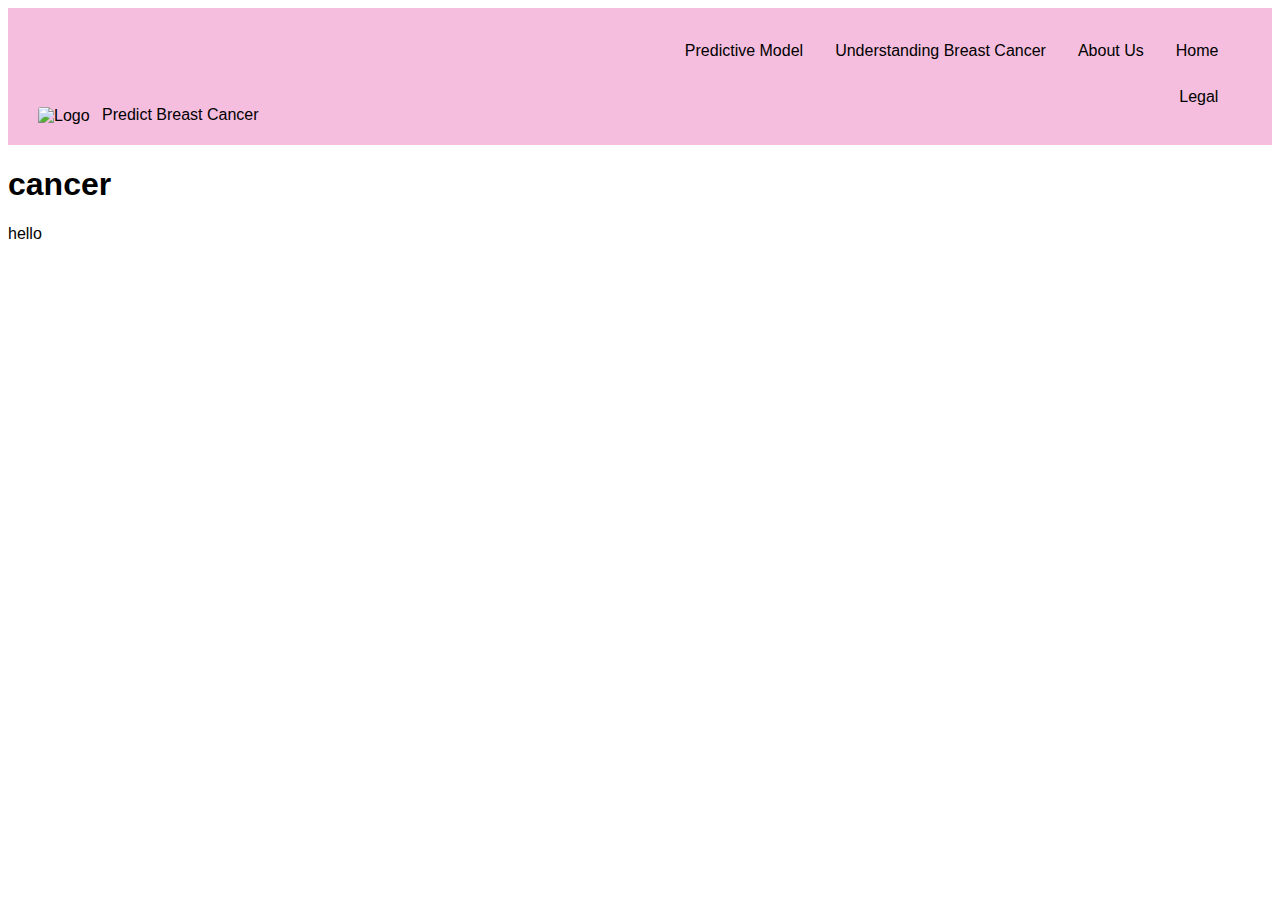
==== index.html @ eba42e9e "Update index.html" ====
<!DOCTYPE html>
<html>
  <head>
      <meta charset="UTF-8">
    <title>Predict Breast cancer</title>
    
     <!-- attach our stylesheet -->
    <link rel="stylesheet" href="styles.css">
  </head>
  <body>
    <! -- the header -->
    <header>
      
      <!-- logo -->
      <a id="logo" href="index.html">
            <img src="logo.png" alt="Logo">
            <span>Predict Breast Cancer</span>
        </a>
      
      
      <!-- main navigation -->
      <nav>
        
        <ul>
          <li><a href="#">Home</a></li>
           <li><a href="#">About Us</a></li>
           <li><a href="#">Understanding Breast Cancer</a></li>
           <li><a href="#">Predictive Model</a></li>
           <li><a href="#">Legal</a></li>
          
        </ul>
      </nav>
    </header>
    
    
    <h1>cancer</h1>
    <p>hello</p>
  </body>
</html>
---- styles.css ----
/* styling our overall page */
body     {
  background: #FFF;
  font-family: Arial, Helvetica, sans-serif;
}

/* styling our header */
header   {
  background: #F5BEDE;
  color: #F5BEDE;
  padding: 20px 30px;
}

/* logo */
#logo         {
  display: inline-block;
  color: #000000;
  text-decoration: none;
  width: 49%;
}
#logo img    {
  width: 100px;
  border-radius: 3px;
  margin-right: 8px;
  vertical-align: middle;
  top: 0;
  left:0;
}
#logo span   {
  display: inline-block;
}

/* main navigation */
nav     {
  width: 50%;
  display: inline-block;
  text-align: right;
}
nav ul {
  list-style-type: none;
  margin: 0;
  padding: 0;
  overflow: hidden;
  background-color: #F5BEDE;
}

nav ul li {
  float: right;
}

nav ul li a {
  display: block;
  color: #000000;
  text-align: center;
  padding: 14px 16px;
  text-decoration: none;
}

nav ul li a:hover {
  background-color: #EFA2E5;
}
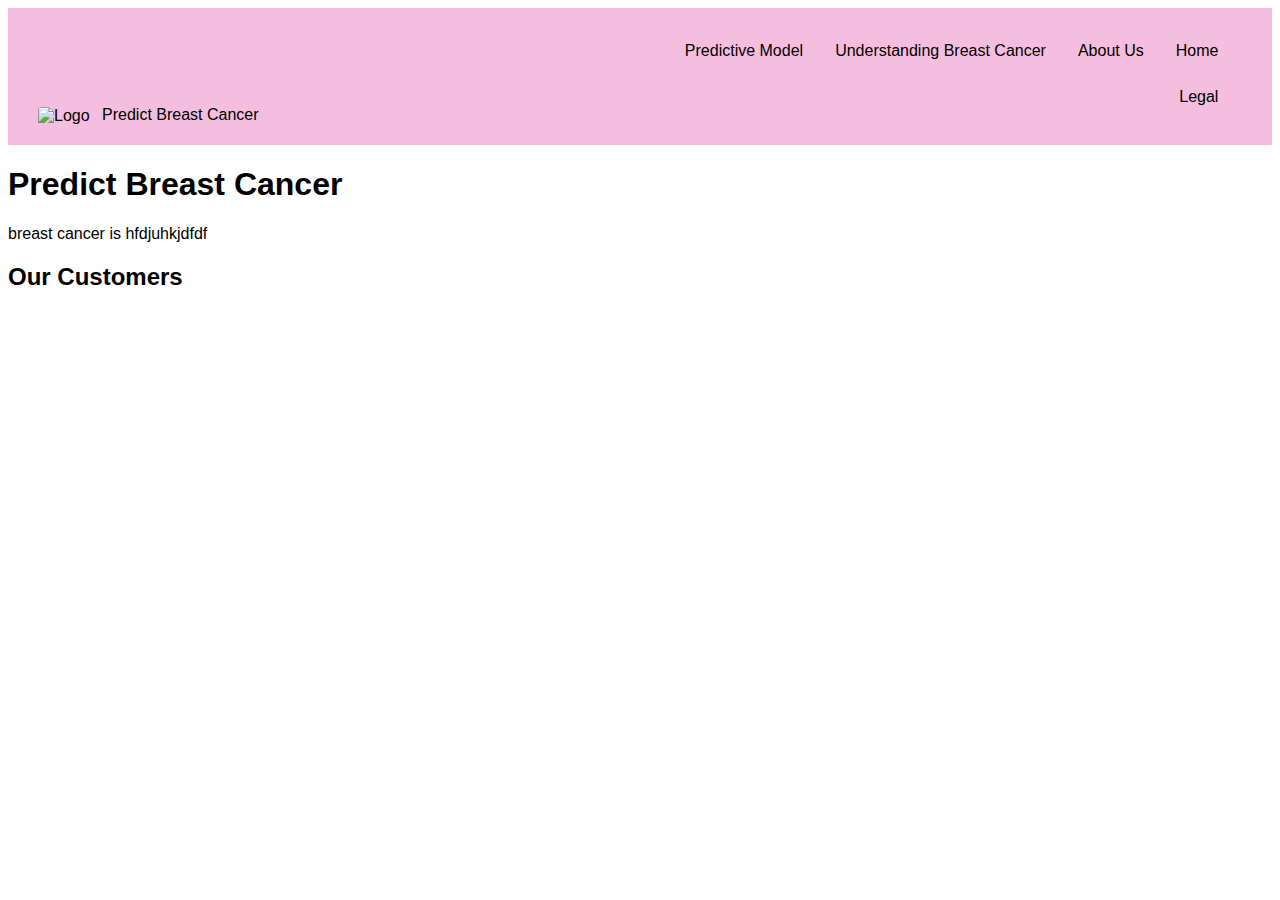
==== commit 2b40941c: "Update index.html" ====
--- a/index.html
+++ b/index.html
@@ -33,7 +33,9 @@
     </header>
     
     
-    <h1>cancer</h1>
-    <p>hello</p>
+    <h1>Predict Breast Cancer</h1>
+    <p>breast cancer is hfdjuhkjdfdf</p>
+    
+    <h2> Our Customers </h2>
   </body>
 </html>
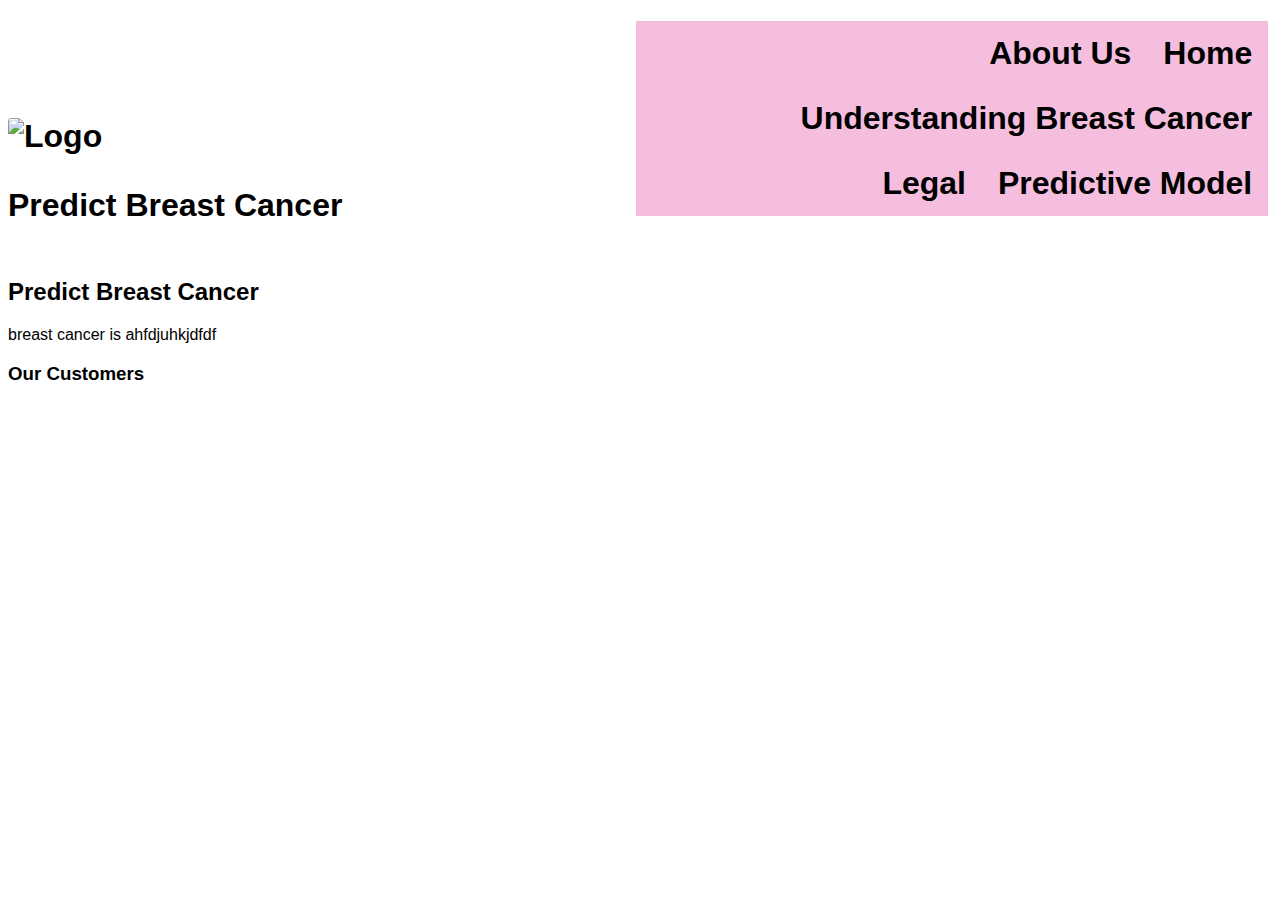
==== commit 15a57ad9: "Update index.html" ====
--- a/index.html
+++ b/index.html
@@ -9,15 +9,15 @@
   </head>
   <body>
     <! -- the header -->
-    <header>
+    <h1>
       
       <!-- logo -->
-      <a id="logo" href="index.html">
+   <a id="logo" href="index.html">
             <img src="logo.png" alt="Logo">
-            <span>Predict Breast Cancer</span>
+            <p>Predict Breast Cancer</p>
         </a>
-      
-      
+     
+        
       <!-- main navigation -->
       <nav>
         
@@ -30,12 +30,12 @@
           
         </ul>
       </nav>
-    </header>
+    </h1>
     
     
-    <h1>Predict Breast Cancer</h1>
-    <p>breast cancer is hfdjuhkjdfdf</p>
+    <h2>Predict Breast Cancer</h2>
+    <p>breast cancer is ahfdjuhkjdfdf</p>
     
-    <h2> Our Customers </h2>
+    <h3> Our Customers </h3>
   </body>
 </html>
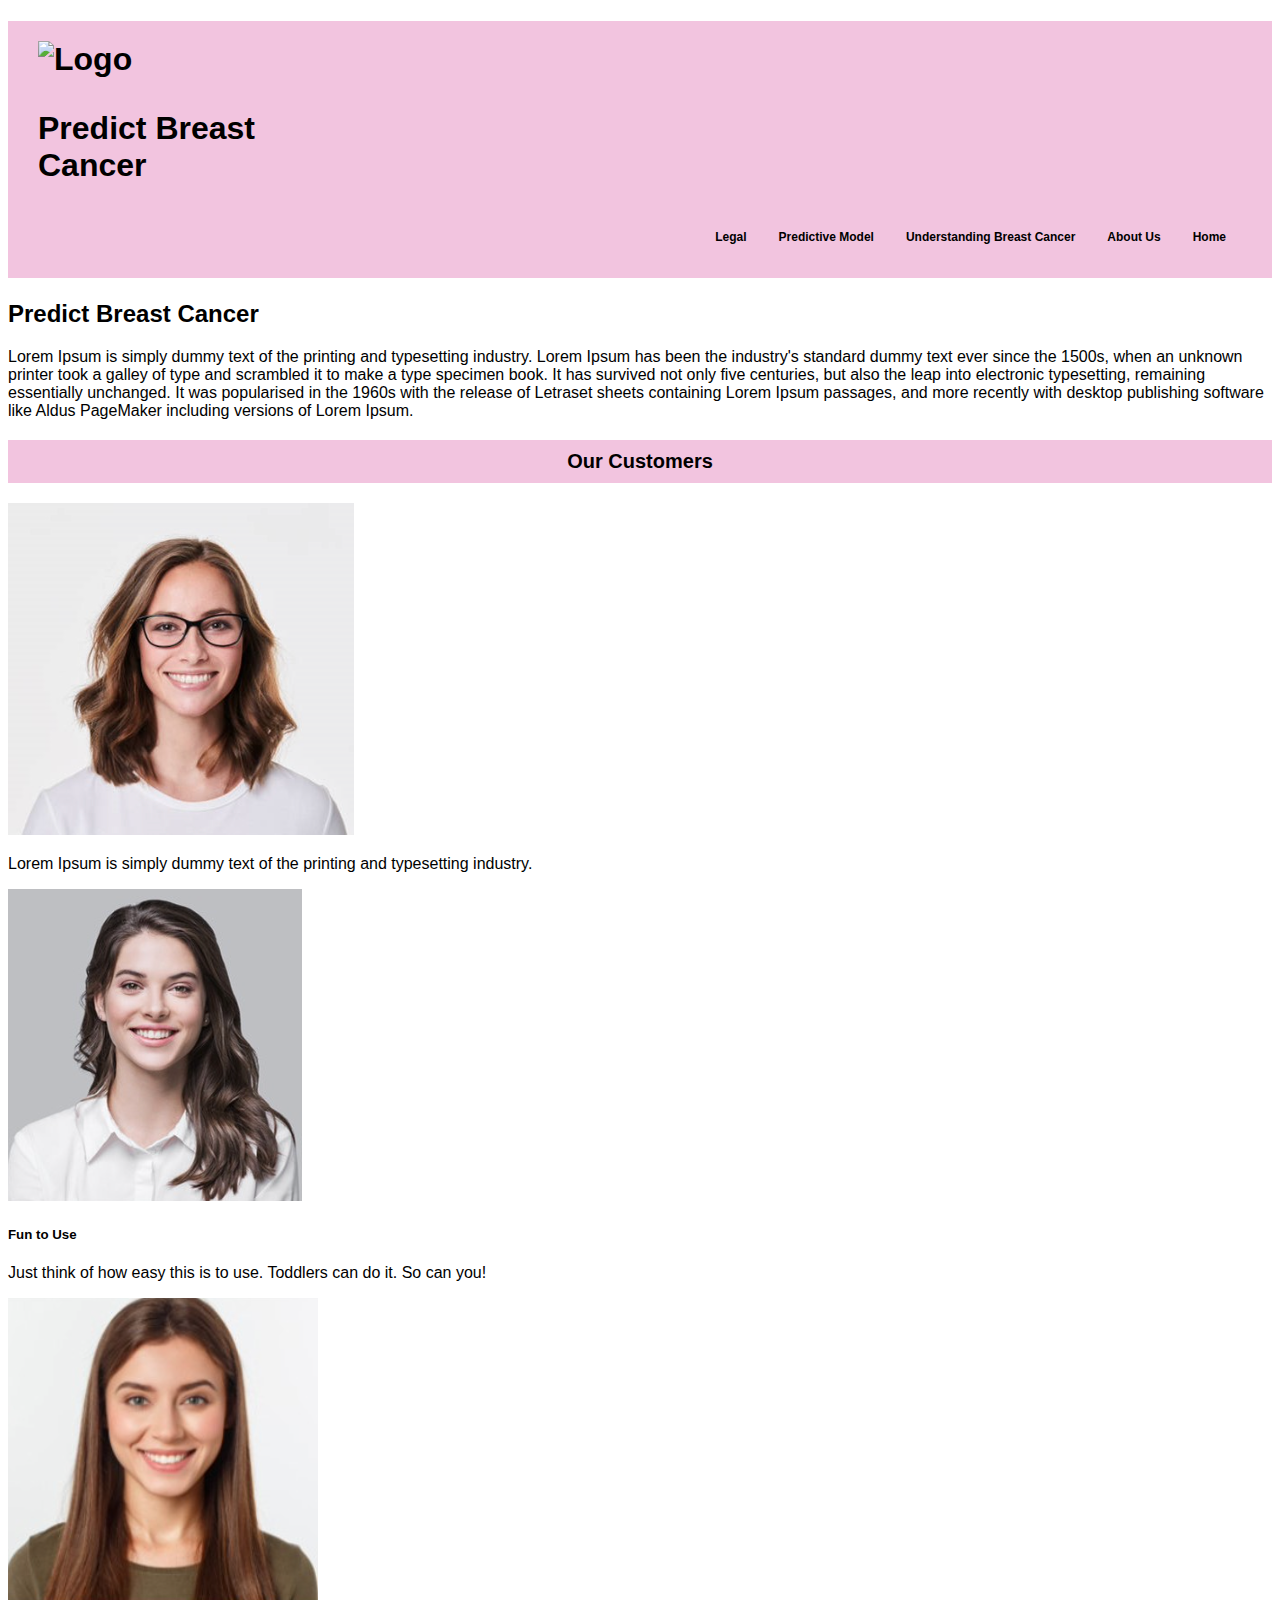
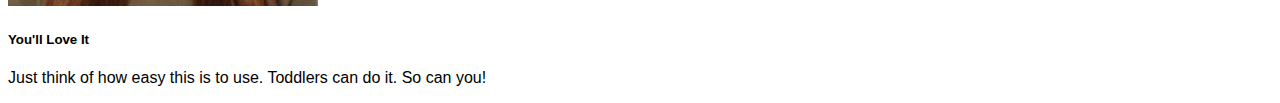
==== commit 8b310f38: "Update index.html" ====
--- a/index.html
+++ b/index.html
@@ -34,8 +34,40 @@
     
     
     <h2>Predict Breast Cancer</h2>
-    <p>breast cancer is ahfdjuhkjdfdf</p>
+    <p>Lorem Ipsum is simply dummy text of the printing and typesetting industry. Lorem Ipsum has been the industry's standard dummy text ever since the 1500s, when an unknown printer took a galley of type and scrambled it to make a type specimen book. It has survived not only five centuries, but also the leap into electronic typesetting, remaining essentially unchanged. It was popularised in the 1960s with the release of Letraset sheets containing Lorem Ipsum passages, and more recently with desktop publishing software like Aldus PageMaker including versions of Lorem Ipsum.</p>
     
-    <h3> Our Customers </h3>
+     <!-- the content -->
+    <main>
+
+ 
+
+        <!-- features section -->
+        <div class="site-section">
+        <div class="site-section-inside">
+
+            <div class="section-header">
+                <h3>Our Customers</h3>
+            </div>
+
+            <div class="feature-box">
+                <img src="clienta.png" alt="clienta">
+                
+                <p>Lorem Ipsum is simply dummy text of the printing and typesetting industry.</p>
+            </div>
+
+            <div class="feature-box">
+                <img src="clientb.png" alt="clientb">
+                <h5>Fun to Use</h5>
+                <p>Just think of how easy this is to use. Toddlers can do it. So can you!</p>
+            </div>
+
+            <div class="feature-box">
+                <img src="clientc.png" alt="clientc">
+                <h5>You'll Love It</h5>
+                <p>Just think of how easy this is to use. Toddlers can do it. So can you!</p>
+            </div>
+
+        </div>
+        </div>
   </body>
 </html>
--- a/styles.css
+++ b/styles.css
@@ -5,24 +5,30 @@
 }
 
 /* styling our header */
-header   {
-  background: #F5BEDE;
-  color: #F5BEDE;
+h1   {
+  background: #f2c4df;
+  color: #f2c4df;
   padding: 20px 30px;
 }
 
+    h3{
+      text-align: center;
+      font-size: 20px;
+      font-family: Arial, Helvetica, sans-serif;
+      background-color: #f2c4df;
+      padding-top: 10px;
+      padding-bottom: 10px;
+    }
+
 /* logo */
 #logo         {
-  display: inline-block;
+  display: block;
   color: #000000;
   text-decoration: none;
-  width: 49%;
+  width: 20%;
 }
 #logo img    {
-  width: 100px;
-  border-radius: 3px;
-  margin-right: 8px;
-  vertical-align: middle;
+  
   top: 0;
   left:0;
 }
@@ -31,31 +37,28 @@
 }
 
 /* main navigation */
-nav     {
-  width: 50%;
-  display: inline-block;
-  text-align: right;
-}
-nav ul {
+
+ul {
   list-style-type: none;
   margin: 0;
   padding: 0;
   overflow: hidden;
-  background-color: #F5BEDE;
+  font-size: 12px;
+  background-color:#f2c4df;
 }
 
-nav ul li {
+li {
   float: right;
 }
 
-nav ul li a {
+li a {
   display: block;
   color: #000000;
-  text-align: center;
+  text-align: right;
   padding: 14px 16px;
   text-decoration: none;
 }
 
-nav ul li a:hover {
+li a:hover {
   background-color: #EFA2E5;
 }
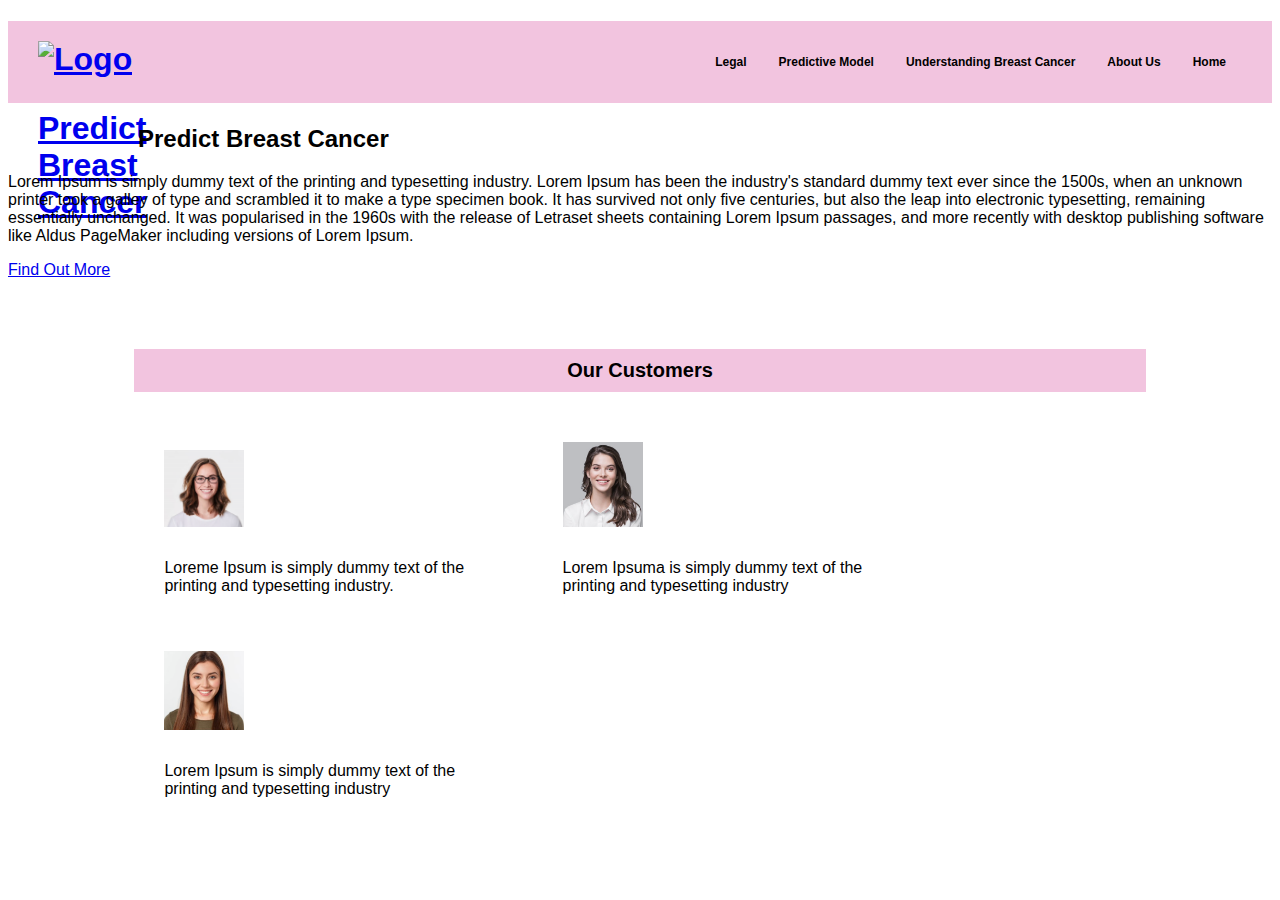
==== commit 1976d5db: "Update index.html" ====
--- a/index.html
+++ b/index.html
@@ -33,11 +33,12 @@
     </h1>
     
     
-    <h2>Predict Breast Cancer</h2>
+   
+     <!-- the content -->
+
+       <h2>Predict Breast Cancer</h2>
     <p>Lorem Ipsum is simply dummy text of the printing and typesetting industry. Lorem Ipsum has been the industry's standard dummy text ever since the 1500s, when an unknown printer took a galley of type and scrambled it to make a type specimen book. It has survived not only five centuries, but also the leap into electronic typesetting, remaining essentially unchanged. It was popularised in the 1960s with the release of Letraset sheets containing Lorem Ipsum passages, and more recently with desktop publishing software like Aldus PageMaker including versions of Lorem Ipsum.</p>
-    
-     <!-- the content -->
-    <main>
+    <a href="#">Find Out More</a>
 
  
 
@@ -51,23 +52,21 @@
 
             <div class="feature-box">
                 <img src="clienta.png" alt="clienta">
-                
-                <p>Lorem Ipsum is simply dummy text of the printing and typesetting industry.</p>
+                <p>Loreme Ipsum is simply dummy text of the printing and typesetting industry.</p>
             </div>
 
             <div class="feature-box">
                 <img src="clientb.png" alt="clientb">
-                <h5>Fun to Use</h5>
-                <p>Just think of how easy this is to use. Toddlers can do it. So can you!</p>
+                <p>Lorem Ipsuma is simply dummy text of the printing and typesetting industry</p>
             </div>
 
             <div class="feature-box">
                 <img src="clientc.png" alt="clientc">
-                <h5>You'll Love It</h5>
-                <p>Just think of how easy this is to use. Toddlers can do it. So can you!</p>
+                <p>Lorem Ipsum is simply dummy text of the printing and typesetting industry</p>
             </div>
 
         </div>
         </div>
+     
   </body>
 </html>
--- a/styles.css
+++ b/styles.css
@@ -22,19 +22,13 @@
 
 /* logo */
 #logo         {
-  display: block;
-  color: #000000;
-  text-decoration: none;
-  width: 20%;
+  height:100px;
+  width: 100px;
+  display:block;
+  background-color: transparent;
+  float:left;
 }
-#logo img    {
-  
-  top: 0;
-  left:0;
-}
-#logo span   {
-  display: inline-block;
-}
+
 
 /* main navigation */
 
@@ -62,3 +56,31 @@
 li a:hover {
   background-color: #EFA2E5;
 }
+
+/* basic site sections */
+.site-section   {
+  padding-bottom: 50px;
+  padding-top: 50px;
+}
+
+.site-section-inside   {
+  width: 80%;
+  max-width: 1200px;
+  margin: 0 auto;
+}
+.section-header {
+  text-align: center;
+  margin-bottom: 30px;
+}
+
+
+/* feature boxes */
+.feature-box   {
+  display: inline-block;
+  width: 33%;
+  padding: 20px 30px;
+}
+.feature-box img  {
+  margin-bottom: 12px;
+  width: 80px;
+}
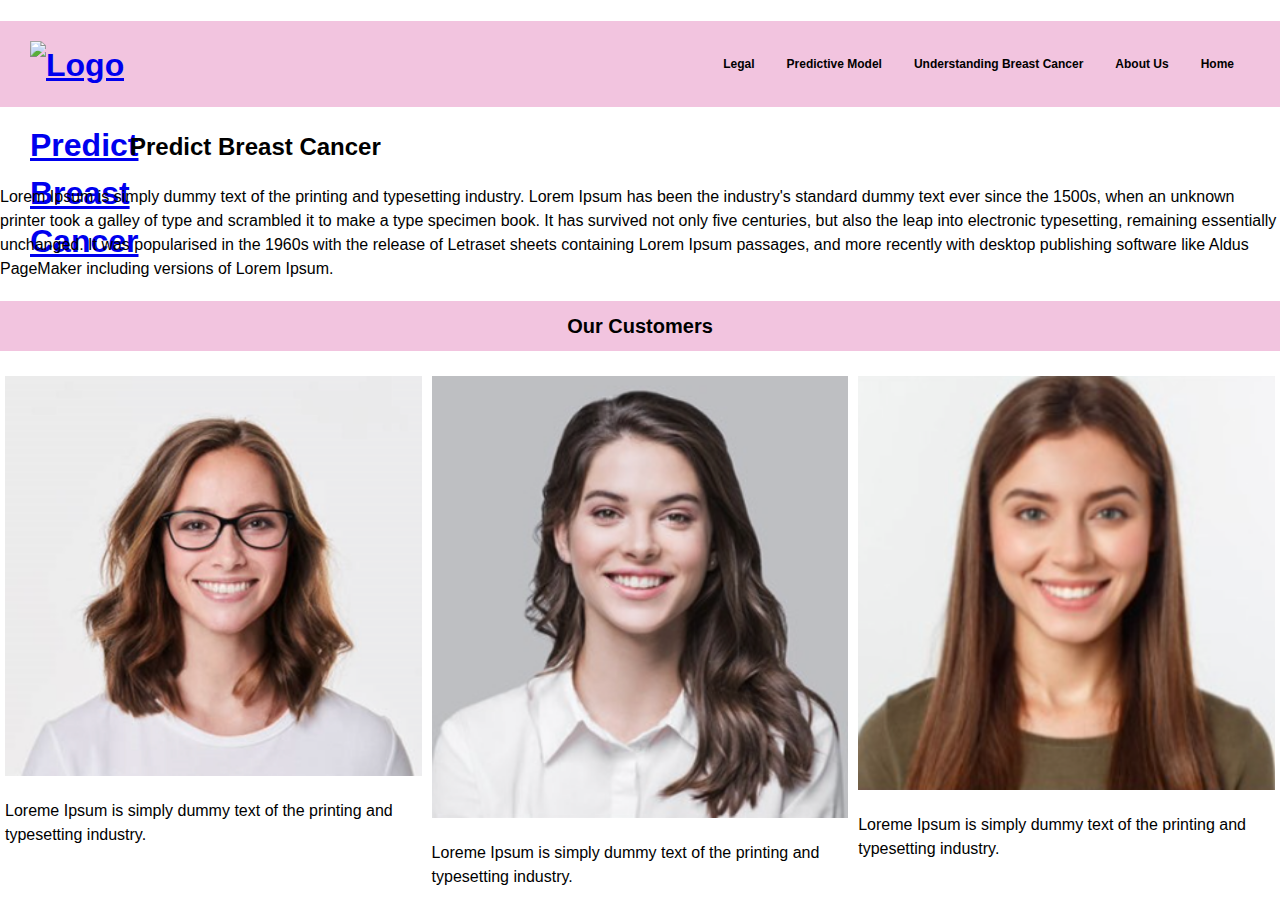
==== commit 8cf6ebb2: "Update index.html" ====
--- a/index.html
+++ b/index.html
@@ -36,37 +36,29 @@
    
      <!-- the content -->
 
-       <h2>Predict Breast Cancer</h2>
-    <p>Lorem Ipsum is simply dummy text of the printing and typesetting industry. Lorem Ipsum has been the industry's standard dummy text ever since the 1500s, when an unknown printer took a galley of type and scrambled it to make a type specimen book. It has survived not only five centuries, but also the leap into electronic typesetting, remaining essentially unchanged. It was popularised in the 1960s with the release of Letraset sheets containing Lorem Ipsum passages, and more recently with desktop publishing software like Aldus PageMaker including versions of Lorem Ipsum.</p>
-    <a href="#">Find Out More</a>
+   <h2>Predict Breast Cancer</h2>
+      <p>Lorem Ipsum is simply dummy text of the printing and typesetting industry. Lorem Ipsum has been the industry's standard dummy text ever since the 1500s, when an unknown printer took a galley of type and scrambled it to make a type specimen book. It has survived not only five centuries, but also the leap into electronic typesetting, remaining essentially unchanged. It was popularised in the 1960s with the release of Letraset sheets containing Lorem Ipsum passages, and more recently with desktop publishing software like Aldus PageMaker including versions of Lorem Ipsum.</p>
+      
+    
+    
+   <h3>Our Customers</h3>
+       <div class="row">
+        <div class="column">
+          <img src="clienta.png" alt="clienta"style="width:100%">
+          <p>Loreme Ipsum is simply dummy text of the printing and typesetting industry.</p>
+        </div>
+        <div class="column">
+          <img src="clientb.png" alt="clientb"style="width:100%">
+          <p>Loreme Ipsum is simply dummy text of the printing and typesetting industry.</p>
+        </div>
+        <div class="column">
+          <img src="clientc.png" alt="clientc" style="width:100%">
+          <p>Loreme Ipsum is simply dummy text of the printing and typesetting industry.</p>
+        </div>
+      </div>
 
- 
 
-        <!-- features section -->
-        <div class="site-section">
-        <div class="site-section-inside">
-
-            <div class="section-header">
-                <h3>Our Customers</h3>
-            </div>
-
-            <div class="feature-box">
-                <img src="clienta.png" alt="clienta">
-                <p>Loreme Ipsum is simply dummy text of the printing and typesetting industry.</p>
-            </div>
-
-            <div class="feature-box">
-                <img src="clientb.png" alt="clientb">
-                <p>Lorem Ipsuma is simply dummy text of the printing and typesetting industry</p>
-            </div>
-
-            <div class="feature-box">
-                <img src="clientc.png" alt="clientc">
-                <p>Lorem Ipsum is simply dummy text of the printing and typesetting industry</p>
-            </div>
-
-        </div>
-        </div>
+       
      
   </body>
 </html>
--- a/styles.css
+++ b/styles.css
@@ -1,3 +1,16 @@
+/* resetting browser stuff */
+*     {
+  box-sizing: border-box;
+}
+html,
+body   {
+  margin: 0;
+  padding: 0;
+  line-height: 1.5;
+  font-size: 16px;
+}
+
+
 /* styling our overall page */
 body     {
   background: #FFF;
@@ -57,30 +70,15 @@
   background-color: #EFA2E5;
 }
 
-/* basic site sections */
-.site-section   {
-  padding-bottom: 50px;
-  padding-top: 50px;
+.column {
+  float: left;
+  width: 33.33%;
+  padding: 5px;
 }
 
-.site-section-inside   {
-  width: 80%;
-  max-width: 1200px;
-  margin: 0 auto;
+/* Clearfix (clear floats) */
+.row::after {
+  content: "";
+  clear: both;
+  display: table;
 }
-.section-header {
-  text-align: center;
-  margin-bottom: 30px;
-}
-
-
-/* feature boxes */
-.feature-box   {
-  display: inline-block;
-  width: 33%;
-  padding: 20px 30px;
-}
-.feature-box img  {
-  margin-bottom: 12px;
-  width: 80px;
-}
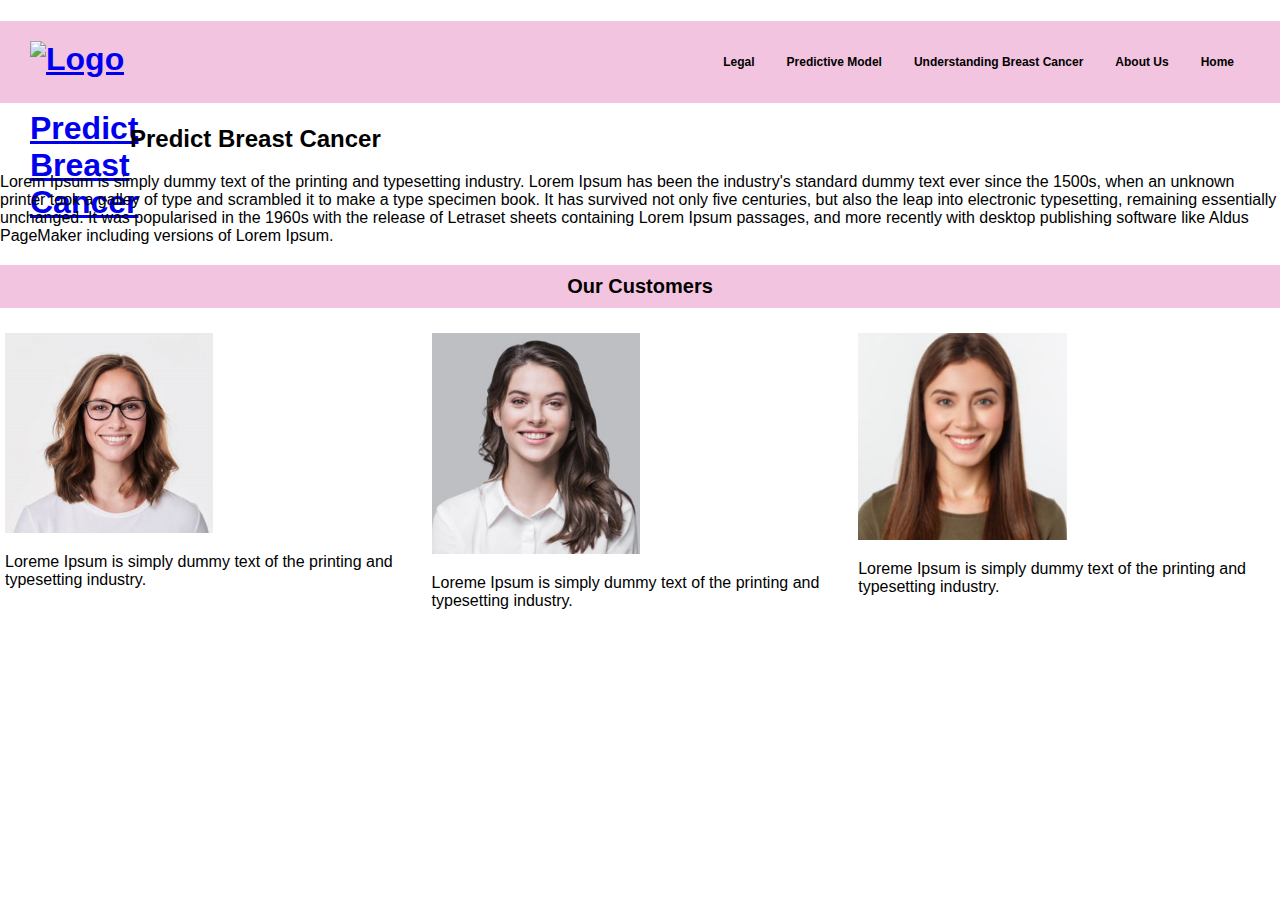
==== commit b0b6c481: "Update index.html" ====
--- a/index.html
+++ b/index.html
@@ -44,15 +44,15 @@
    <h3>Our Customers</h3>
        <div class="row">
         <div class="column">
-          <img src="clienta.png" alt="clienta"style="width:100%">
+          <img src="clienta.png" alt="clienta"style="width:50%">
           <p>Loreme Ipsum is simply dummy text of the printing and typesetting industry.</p>
         </div>
         <div class="column">
-          <img src="clientb.png" alt="clientb"style="width:100%">
+          <img src="clientb.png" alt="clientb"style="width:50%">
           <p>Loreme Ipsum is simply dummy text of the printing and typesetting industry.</p>
         </div>
         <div class="column">
-          <img src="clientc.png" alt="clientc" style="width:100%">
+          <img src="clientc.png" alt="clientc" style="width:50%">
           <p>Loreme Ipsum is simply dummy text of the printing and typesetting industry.</p>
         </div>
       </div>
--- a/styles.css
+++ b/styles.css
@@ -3,11 +3,11 @@
   box-sizing: border-box;
 }
 html,
-body   {
+
+body {
   margin: 0;
   padding: 0;
-  line-height: 1.5;
-  font-size: 16px;
+  height: 100%;
 }
 
 
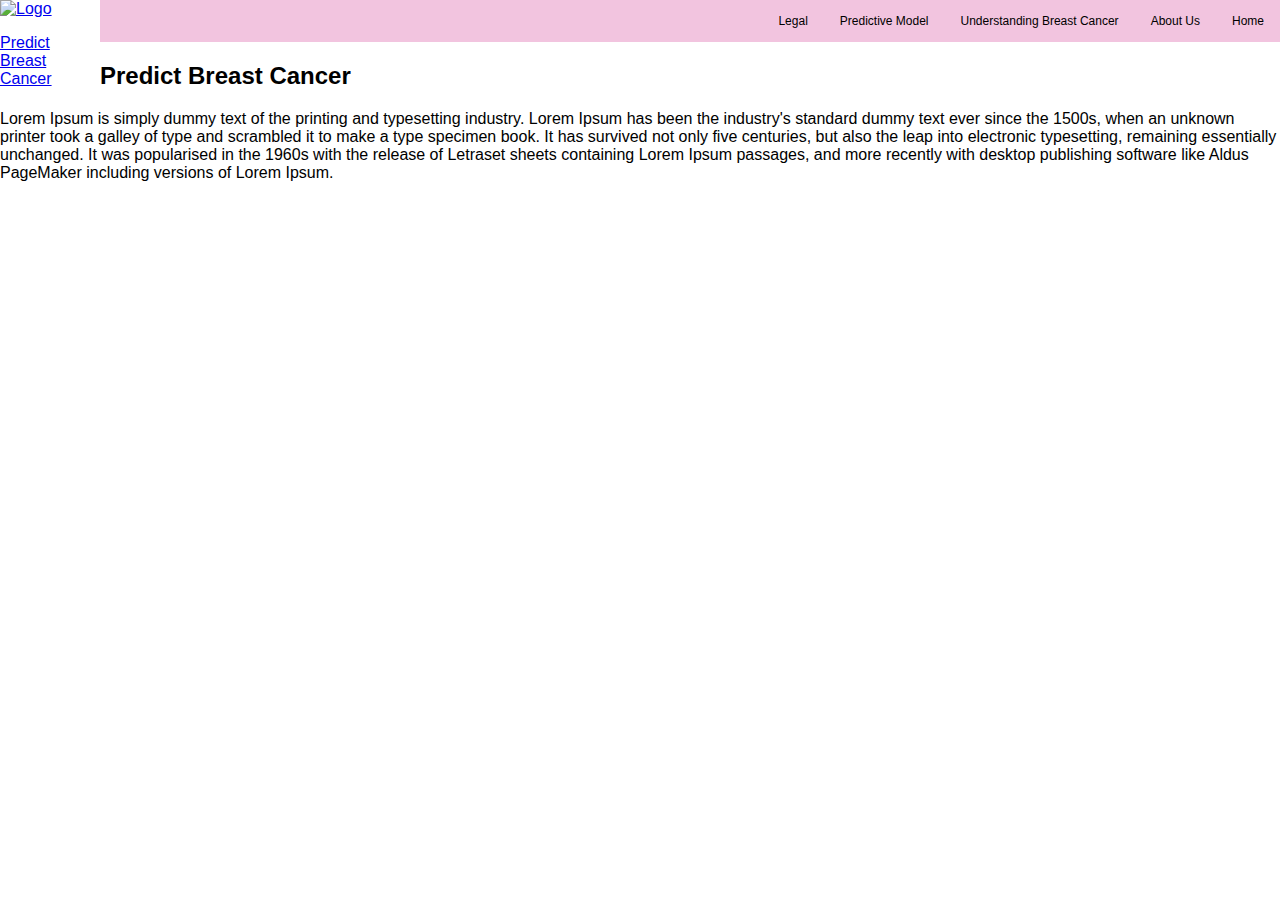
==== commit b3add18b: "Update index.html" ====
--- a/index.html
+++ b/index.html
@@ -9,7 +9,7 @@
   </head>
   <body>
     <! -- the header -->
-    <h1>
+    <header>
       
       <!-- logo -->
    <a id="logo" href="index.html">
@@ -30,7 +30,7 @@
           
         </ul>
       </nav>
-    </h1>
+    </header>
     
     
    
@@ -41,23 +41,7 @@
       
     
     
-   <h3>Our Customers</h3>
-       <div class="row">
-        <div class="column">
-          <img src="clienta.png" alt="clienta"style="width:50%">
-          <p>Loreme Ipsum is simply dummy text of the printing and typesetting industry.</p>
-        </div>
-        <div class="column">
-          <img src="clientb.png" alt="clientb"style="width:50%">
-          <p>Loreme Ipsum is simply dummy text of the printing and typesetting industry.</p>
-        </div>
-        <div class="column">
-          <img src="clientc.png" alt="clientc" style="width:50%">
-          <p>Loreme Ipsum is simply dummy text of the printing and typesetting industry.</p>
-        </div>
-      </div>
-
-
+   
        
      
   </body>
